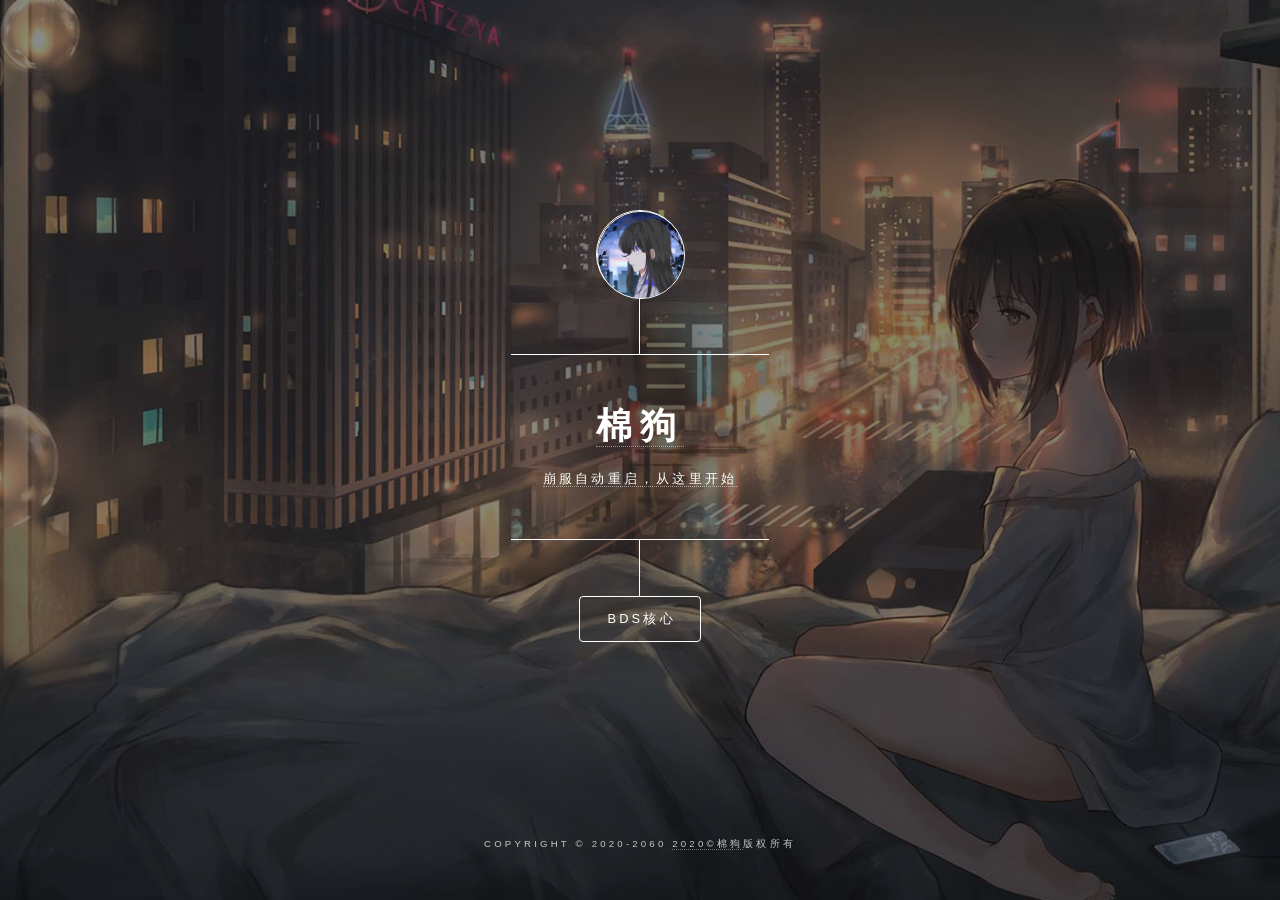
==== index.html @ aa7e3e3f "Update index.html" ====
﻿<!DOCTYPE HTML>
<html>
<head>
<meta charset="utf-8">
<!--网页名称-->
<body style="overflow:scroll;overflow-y:hidden;overflow-x:hidden">
<title>开服脚本 by miangou</title>
<meta name="baidu-site-verification" content="b9lOcChmbf">
<meta name="viewport" content="width=device-width,initial-scale=1,user-scalable=no">
  <!--关键词-->
 <!--描述-->
 <!--浏览器小图标，如有，请上传-->
<link rel="shortcut icon" href="./style/logo.ico">
<link rel="stylesheet" href="style/css/main.css">
<!--[if lte IE 9]>
<link rel="stylesheet" href="style/css/ie9.css"/>
<![endif]-->
<noscript>
<link rel="stylesheet" href="style/css/noscript.css"/>
</noscript>
</head>
<body>
<div id="wrapper">
	<header id="header">
	<div class="logo">
	  <!--头像地址-->
		<img src="./style/logo.png" class="logo">
	</div>
	<div class="content">
		<div  class="inner" >
          <!--标题-->
			<h1><a >棉狗</a></h1>
			<p>
				<a >崩服自动重启，从这里开始</a><br>
			</p>
		</div>
	</div>
	<nav>
	<ul>
      <!--菜单-->
<li><a href="https://x.xx.com" target="_blank">bds核心
</a>  
</li></ul>

	</nav></header>
	
					<footer id="footer">
						<p class="copyright">Copyright © 2020-2060  <a href="/" target="_blank">2020©棉狗</a>版权所有</p>
			</div>
	<script type="text/javascript" language="javascript">(function(){function k(a,b,c){if(a.addEventListener)a.addEventListener(b,c,false);else a.attachEvent&&a.attachEvent("on"+b,c)}function g(a){if(typeof window.onload!="function")window.onload=a;else{var b=window.onload;window.onload=function(){b();a()}}}function h(){var a={};for(type in{Top:"",Left:""}){var b=type=="Top"?"Y":"X";if(typeof window["page"+b+"Offset"]!="undefined")a[type.toLowerCase()]=window["page"+b+"Offset"];else{b=document.documentElement.clientHeight?document.documentElement:document.body; a[type.toLowerCase()]=b["scroll"+type]}}return a}function l(){var a=document.body,b;if(window.innerHeight)b=window.innerHeight;else if(a.parentElement.clientHeight)b=a.parentElement.clientHeight;else if(a&&a.clientHeight)b=a.clientHeight;return b}function i(a){this.parent=document.body;this.createEl(this.parent,a);this.size=Math.random()*5+5;this.el.style.width=Math.round(this.size)+"px";this.el.style.height=Math.round(this.size)+"px";this.maxLeft=document.body.offsetWidth-this.size;this.maxTop=document.body.offsetHeight- this.size;this.left=Math.random()*this.maxLeft;this.top=h().top+1;this.angle=1.4+0.2*Math.random();this.minAngle=1.4;this.maxAngle=1.6;this.angleDelta=0.01*Math.random();this.speed=2+Math.random()}var j=false;g(function(){j=true});var f=true;window.createSnow=function(a,b){if(j){var c=[],m=setInterval(function(){f&&b>c.length&&Math.random()<b*0.0025&&c.push(new i(a));!f&&!c.length&&clearInterval(m);for(var e=h().top,n=l(),d=c.length-1;d>=0;d--)if(c[d])if(c[d].top<e||c[d].top+c[d].size+1>e+n){c[d].remove(); c[d]=null;c.splice(d,1)}else{c[d].move();c[d].draw()}},40);k(window,"scroll",function(){for(var e=c.length-1;e>=0;e--)c[e].draw()})}else g(function(){createSnow(a,b)})};window.removeSnow=function(){f=false};i.prototype={createEl:function(a,b){this.el=document.createElement("img");this.el.setAttribute("src",b+"http://mimg.127.net/hxm/quan/hd/111207_sdj/style/img/snow.gif");this.el.style.position="absolute";this.el.style.display="block";this.el.style.zIndex="99999";this.parent.appendChild(this.el)},move:function(){if(this.angle< this.minAngle||this.angle>this.maxAngle)this.angleDelta=-this.angleDelta;this.angle+=this.angleDelta;this.left+=this.speed*Math.cos(this.angle*Math.PI);this.top-=this.speed*Math.sin(this.angle*Math.PI);if(this.left<0)this.left=this.maxLeft;else if(this.left>this.maxLeft)this.left=0},draw:function(){this.el.style.top=Math.round(this.top)+"px";this.el.style.left=Math.round(this.left)+"px"},remove:function(){this.parent.removeChild(this.el);this.parent=this.el=null}}})();createSnow("", 80); </script>
	</footer>
</div>
<div id="bg">
</div>
<script src="style/js/jquery.min.js"></script>
<script src="style/js/skel.min.js"></script>
<script src="style/js/util.js"></script>
<script src="style/js/main.js"></script>
<script type="text/javascript">document.oncontextmenu=function(t){window.event&&(t=window.event);try{var e=t.srcElement;return"INPUT"==e.tagName&&"text"==e.type.toLowerCase()||"TEXTAREA"==e.tagName?!0:!1}catch(n){return!1}},document.onpaste=function(t){window.event&&(t=window.event);try{var e=t.srcElement;return"INPUT"==e.tagName&&"text"==e.type.toLowerCase()||"TEXTAREA"==e.tagName?!0:!1}catch(n){return!1}},document.oncopy=function(t){window.event&&(t=window.event);try{var e=t.srcElement;return"INPUT"==e.tagName&&"text"==e.type.toLowerCase()||"TEXTAREA"==e.tagName?!0:!1}catch(n){return!1}},document.oncut=function(t){window.event&&(t=window.event);try{var e=t.srcElement;return"INPUT"==e.tagName&&"text"==e.type.toLowerCase()||"TEXTAREA"==e.tagName?!0:!1}catch(n){return!1}},document.onselectstart=function(t){window.event&&(t=window.event);try{var e=t.srcElement;return"INPUT"==e.tagName&&"text"==e.type.toLowerCase()||"TEXTAREA"==e.tagName?!0:!1}catch(n){return!1}};</script>
	<!-- REQUIRED SCRIPTS FILES -->
	<script src="style/js/bootstrap.min.js"></script>

<audio autoplay>
</audio>

</body>
</html>
---- style/css/main.css ----
﻿@import url(font-awesome.min.css);
@import url("img/css");
/*
	Dimension by HTML5 UP
	html5up.net | @ajlkn
	Free for personal and commercial use under the CCA 3.0 license (html5up.net/license)
*/
/* Reset */
	html, body, div, span, applet, object, iframe, h1, h2, h3, h4, h5, h6, p, blockquote, pre, a, abbr, acronym, address, big, cite, code, del, dfn, em, img, ins, kbd, q, s, samp, small, strike, strong, sub, sup, tt, var, b, u, i, center, dl, dt, dd, ol, ul, li, fieldset, form, label, legend, table, caption, tbody, tfoot, thead, tr, th, td, article, aside, canvas, details, embed, figure, figcaption, footer, header, hgroup, menu, nav, output, ruby, section, summary, time, mark, audio, video {
		margin: 0;
		padding: 0;
		border: 0;
		font-size: 100%;
		font: inherit;
		vertical-align: baseline;
	}
	article, aside, details, figcaption, figure, footer, header, hgroup, menu, nav, section {
		display: block;
	}
	body {
		line-height: 1;
	}
	ol, ul {
		list-style: none;
	}
	blockquote, q {
		quotes: none;
	}
	blockquote:before, blockquote:after, q:before, q:after {
		content: '';
		content: none;
	}
	table {
		border-collapse: collapse;
		border-spacing: 0;
	}
	body {
		-webkit-text-size-adjust: none;
	}
/* Box Model */
	*, *:before, *:after {
		-moz-box-sizing: border-box;
		-webkit-box-sizing: border-box;
		box-sizing: border-box;
	}
/* Basic */
	@-ms-viewport {
		width: device-width;
	}
	@media screen and (max-width: 480px) {
		html, body {
			min-width: 320px;
		}
	}
	body {
		background: #1b1f22;
	}
		body.is-loading *, body.is-loading *:before, body.is-loading *:after, body.is-switching *, body.is-switching *:before, body.is-switching *:after {
			-moz-animation: none !important;
			-webkit-animation: none !important;
			-ms-animation: none !important;
			animation: none !important;
			-moz-transition: none !important;
			-webkit-transition: none !important;
			-ms-transition: none !important;
			transition: none !important;
			-moz-transition-delay: none !important;
			-webkit-transition-delay: none !important;
			-ms-transition-delay: none !important;
			transition-delay: none !important;
		}
/* Type */
	html {
		font-size: 16pt;
	}
		@media screen and (max-width: 1680px) {
			html {
				font-size: 12pt;
			}
		}
		@media screen and (max-width: 736px) {
			html {
				font-size: 11pt;
			}
		}
		@media screen and (max-width: 360px) {
			html {
				font-size: 10pt;
			}
		}
	body, input, select, textarea {
		color: #ffffff;
		font-family: "Source Sans Pro", sans-serif;
		font-weight: 300;
		font-size: 1rem;
		line-height: 1.65;
	}
	a {
		-moz-transition: color 0.2s ease-in-out, background-color 0.2s ease-in-out, border-bottom-color 0.2s ease-in-out;
		-webkit-transition: color 0.2s ease-in-out, background-color 0.2s ease-in-out, border-bottom-color 0.2s ease-in-out;
		-ms-transition: color 0.2s ease-in-out, background-color 0.2s ease-in-out, border-bottom-color 0.2s ease-in-out;
		transition: color 0.2s ease-in-out, background-color 0.2s ease-in-out, border-bottom-color 0.2s ease-in-out;
		border-bottom: dotted 1px rgba(255, 255, 255, 0.5);
		text-decoration: none;
		color: inherit;
	}
		a:hover {
			border-bottom-color: transparent;
		}
	strong, b {
		color: #ffffff;
		font-weight: 600;
	}
	em, i {
		font-style: italic;
	}
	p {
		margin: 0 0 2rem 0;
	}
	h1, h2, h3, h4, h5, h6 {
		color: #ffffff;
		font-weight: 600;
		line-height: 1.5;
		margin: 0 0 1rem 0;
		text-transform: uppercase;
		letter-spacing: 0.2rem;
	}
		h1 a, h2 a, h3 a, h4 a, h5 a, h6 a {
			color: inherit;
			text-decoration: none;
		}
		h1.major, h2.major, h3.major, h4.major, h5.major, h6.major {
			border-bottom: solid 1px #ffffff;
			width: -moz-max-content;
			width: -webkit-max-content;
			width: -ms-max-content;
			width: max-content;
			padding-bottom: 0.5rem;
			margin: 0 0 2rem 0;
		}
	h1 {
		font-size: 2.25rem;
		line-height: 1.3;
		letter-spacing: 0.5rem;
	}
	h2 {
		font-size: 1.5rem;
		line-height: 1.4;
		letter-spacing: 0.5rem;
	}
	h3 {
		font-size: 1rem;
	}
	h4 {
		font-size: 0.8rem;
	}
	h5 {
		font-size: 0.7rem;
	}
	h6 {
		font-size: 0.6rem;
	}
	@media screen and (max-width: 736px) {
		h1 {
			font-size: 1.75rem;
			line-height: 1.4;
		}
		h2 {
			font-size: 1.25em;
			line-height: 1.5;
		}
	}
	sub {
		font-size: 0.8rem;
		position: relative;
		top: 0.5rem;
	}
	sup {
		font-size: 0.8rem;
		position: relative;
		top: -0.5rem;
	}
	blockquote {
		border-left: solid 4px #ffffff;
		font-style: italic;
		margin: 0 0 2rem 0;
		padding: 0.5rem 0 0.5rem 2rem;
	}
	code {
		background: rgba(255, 255, 255, 0.075);
		border-radius: 4px;
		font-family: "Courier New", monospace;
		font-size: 0.9rem;
		margin: 0 0.25rem;
		padding: 0.25rem 0.65rem;
	}
	pre {
		-webkit-overflow-scrolling: touch;
		font-family: "Courier New", monospace;
		font-size: 0.9rem;
		margin: 0 0 2rem 0;
	}
		pre code {
			display: block;
			line-height: 1.75;
			padding: 1rem 1.5rem;
			overflow-x: auto;
		}
	hr {
		border: 0;
		border-bottom: solid 1px #ffffff;
		margin: 2.75rem 0;
	}
	.align-left {
		text-align: left;
	}
	.align-center {
		text-align: center;
	}
	.align-right {
		text-align: right;
	}
/* Form */
	form {
		margin: 0 0 2.5rem 0;
	}
		form .field {
			margin: 0 0 1.5rem 0;
		}
			form .field.half {
				width: 50%;
				float: left;
				padding: 0 0 0 0.75rem;
			}
				form .field.half.first {
					padding: 0 0.75rem 0 0;
				}
		form > .actions {
			margin: 1.875rem 0 0 0 !important;
		}
		@media screen and (max-width: 736px) {
			form .field {
				margin: 0 0 1.125rem 0;
			}
				form .field.half {
					padding: 0 0 0 0.5625rem;
				}
					form .field.half.first {
						padding: 0 0.5625rem 0 0;
					}
			form > .actions {
				margin: 1.5rem 0 0 0 !important;
			}
		}
		@media screen and (max-width: 480px) {
			form .field.half {
				width: 100%;
				float: none;
				padding: 0;
			}
				form .field.half.first {
					padding: 0;
				}
		}
	label {
		color: #ffffff;
		display: block;
		font-size: 0.8rem;
		font-weight: 300;
		letter-spacing: 0.2rem;
		line-height: 1.5;
		margin: 0 0 1rem 0;
		text-transform: uppercase;
	}
	input[type="text"],
	input[type="password"],
	input[type="email"],
	input[type="tel"],
	select,
	textarea {
		-moz-appearance: none;
		-webkit-appearance: none;
		-ms-appearance: none;
		appearance: none;
		-moz-transition: border-color 0.2s ease-in-out, box-shadow 0.2s ease-in-out, background-color 0.2s ease-in-out;
		-webkit-transition: border-color 0.2s ease-in-out, box-shadow 0.2s ease-in-out, background-color 0.2s ease-in-out;
		-ms-transition: border-color 0.2s ease-in-out, box-shadow 0.2s ease-in-out, background-color 0.2s ease-in-out;
		transition: border-color 0.2s ease-in-out, box-shadow 0.2s ease-in-out, background-color 0.2s ease-in-out;
		background: transparent;
		border-radius: 4px;
		border: solid 1px #ffffff;
		color: inherit;
		display: block;
		outline: 0;
		padding: 0 1rem;
		text-decoration: none;
		width: 100%;
	}
		input[type="text"]:invalid,
		input[type="password"]:invalid,
		input[type="email"]:invalid,
		input[type="tel"]:invalid,
		select:invalid,
		textarea:invalid {
			box-shadow: none;
		}
		input[type="text"]:focus,
		input[type="password"]:focus,
		input[type="email"]:focus,
		input[type="tel"]:focus,
		select:focus,
		textarea:focus {
			background: rgba(255, 255, 255, 0.075);
			border-color: #ffffff;
			box-shadow: 0 0 0 1px #ffffff;
		}
	select option {
		background: #1b1f22;
		color: #ffffff;
	}
	.select-wrapper {
		text-decoration: none;
		display: block;
		position: relative;
	}
		.select-wrapper:before {
			-moz-osx-font-smoothing: grayscale;
			-webkit-font-smoothing: antialiased;
			font-family: FontAwesome;
			font-style: normal;
			font-weight: normal;
			text-transform: none !important;
		}
		.select-wrapper:before {
			color: #ffffff;
			content: '\f107';
			display: block;
			height: 2.75rem;
			line-height: calc(2.75rem + 0em);
			pointer-events: none;
			position: absolute;
			right: 0;
			text-align: center;
			top: 0;
			width: 2.75rem;
		}
		.select-wrapper select::-ms-expand {
			display: none;
		}
	input[type="text"],
	input[type="password"],
	input[type="email"],
	select {
		height: 2.75rem;
	}
	textarea {
		padding: 0.75rem 1rem;
	}
	input[type="checkbox"],
	input[type="radio"] {
		-moz-appearance: none;
		-webkit-appearance: none;
		-ms-appearance: none;
		appearance: none;
		display: block;
		float: left;
		margin-right: -2rem;
		opacity: 0;
		width: 1rem;
		z-index: -1;
	}
		input[type="checkbox"] + label,
		input[type="radio"] + label {
			text-decoration: none;
			-moz-user-select: none;
			-webkit-user-select: none;
			-ms-user-select: none;
			user-select: none;
			color: #ffffff;
			cursor: pointer;
			display: inline-block;
			font-size: 0.8rem;
			font-weight: 300;
			margin: 0 0 0.5rem 0;
			padding-left: 2.65rem;
			padding-right: 0.75rem;
			position: relative;
		}
			input[type="checkbox"] + label:before,
			input[type="radio"] + label:before {
				-moz-osx-font-smoothing: grayscale;
				-webkit-font-smoothing: antialiased;
				font-family: FontAwesome;
				font-style: normal;
				font-weight: normal;
				text-transform: none !important;
			}
			input[type="checkbox"] + label:before,
			input[type="radio"] + label:before {
				-moz-transition: border-color 0.2s ease-in-out, box-shadow 0.2s ease-in-out, background-color 0.2s ease-in-out;
				-webkit-transition: border-color 0.2s ease-in-out, box-shadow 0.2s ease-in-out, background-color 0.2s ease-in-out;
				-ms-transition: border-color 0.2s ease-in-out, box-shadow 0.2s ease-in-out, background-color 0.2s ease-in-out;
				transition: border-color 0.2s ease-in-out, box-shadow 0.2s ease-in-out, background-color 0.2s ease-in-out;
				border-radius: 4px;
				border: solid 1px #ffffff;
				content: '';
				display: inline-block;
				height: 1.65rem;
				left: 0;
				line-height: calc(1.58125rem + 0em);
				position: absolute;
				text-align: center;
				top: -0.125rem;
				width: 1.65rem;
			}
		input[type="checkbox"]:checked + label:before,
		input[type="radio"]:checked + label:before {
			background: #ffffff !important;
			border-color: #ffffff !important;
			color: #1b1f22;
			content: '\f00c';
		}
		input[type="checkbox"]:focus + label:before,
		input[type="radio"]:focus + label:before {
			background: rgba(255, 255, 255, 0.075);
			border-color: #ffffff;
			box-shadow: 0 0 0 1px #ffffff;
		}
	input[type="checkbox"] + label:before {
		border-radius: 4px;
	}
	input[type="radio"] + label:before {
		border-radius: 100%;
	}
	::-webkit-input-placeholder {
		color: rgba(255, 255, 255, 0.5) !important;
		opacity: 1.0;
	}
	:-moz-placeholder {
		color: rgba(255, 255, 255, 0.5) !important;
		opacity: 1.0;
	}
	::-moz-placeholder {
		color: rgba(255, 255, 255, 0.5) !important;
		opacity: 1.0;
	}
	:-ms-input-placeholder {
		color: rgba(255, 255, 255, 0.5) !important;
		opacity: 1.0;
	}
	.formerize-placeholder {
		color: rgba(255, 255, 255, 0.5) !important;
		opacity: 1.0;
	}
/* Box */
	.box {
		border-radius: 4px;
		border: solid 1px #ffffff;
		margin-bottom: 2rem;
		padding: 1.5em;
	}
		.box > :last-child,
		.box > :last-child > :last-child,
		.box > :last-child > :last-child > :last-child {
			margin-bottom: 0;
		}
		.box.alt {
			border: 0;
			border-radius: 0;
			padding: 0;
		}
/* Icon */
	.icon {
		text-decoration: none;
		border-bottom: none;
		position: relative;
	}
		.icon:before {
			-moz-osx-font-smoothing: grayscale;
			-webkit-font-smoothing: antialiased;
			font-family: FontAwesome;
			font-style: normal;
			font-weight: normal;
			text-transform: none !important;
		}
		.icon > .label {
			display: none;
		}
/* Image */
	.image {
		border-radius: 4px;
		border: 0;
		display: inline-block;
		position: relative;
	}
		.image:before {
			-moz-pointer-events: none;
			-webkit-pointer-events: none;
			-ms-pointer-events: none;
			pointer-events: none;
			background-image: url("img/overlay.png");
			background-color: rgba(19, 21, 25, 0.5);
			border-radius: 4px;
			content: '';
			display: block;
			height: 100%;
			left: 0;
			opacity: 0.5;
			position: absolute;
			top: 0;
			width: 100%;
		}
		.image img {
			border-radius: 4px;
			display: block;
		}
		.image.left, .image.right {
			max-width: 40%;
		}
			.image.left img, .image.right img {
				width: 100%;
			}
		.image.left {
			float: left;
			padding: 0 1.5em 1em 0;
			top: 0.25em;
		}
		.image.right {
			float: right;
			padding: 0 0 1em 1.5em;
			top: 0.25em;
		}
		.image.fit {
			display: block;
			margin: 0 0 2rem 0;
			width: 100%;
		}
			.image.fit img {
				width: 100%;
			}
		.image.main {
			display: block;
			margin: 2.5rem 0;
			width: 100%;
		}
			.image.main img {
				width: 100%;
			}
		@media screen and (max-width: 736px) {
			.image.main {
				margin: 2rem 0;
			}
		}
		@media screen and (max-width: 480px) {
			.image.main {
				margin: 1.5rem 0;
			}
		}
/* List */
	ol {
		list-style: decimal;
		margin: 0 0 2rem 0;
		padding-left: 1.25em;
	}
		ol li {
			padding-left: 0.25em;
		}
	ul {
		list-style: disc;
		margin: 0 0 2rem 0;
		padding-left: 1em;
	}
		ul li {
			padding-left: 0.5em;
		}
		ul.alt {
			list-style: none;
			padding-left: 0;
		}
			ul.alt li {
				border-top: solid 1px #ffffff;
				padding: 0.5em 0;
			}
				ul.alt li:first-child {
					border-top: 0;
					padding-top: 0;
				}
		ul.icons {
			cursor: default;
			list-style: none;
			padding-left: 0;
		}
			ul.icons li {
				display: inline-block;
				padding: 0 0.75em 0 0;
			}
				ul.icons li:last-child {
					padding-right: 0;
				}
				ul.icons li a {
					border-radius: 100%;
					box-shadow: inset 0 0 0 1px #ffffff;
					display: inline-block;
					height: 2.25rem;
					line-height: 2.25rem;
					text-align: center;
					width: 2.25rem;
				}
					ul.icons li a:hover {
						background-color: rgba(255, 255, 255, 0.075);
					}
					ul.icons li a:active {
						background-color: rgba(255, 255, 255, 0.175);
					}
		ul.actions {
			cursor: default;
			list-style: none;
			padding-left: 0;
		}
			ul.actions li {
				display: inline-block;
				padding: 0 1rem 0 0;
				vertical-align: middle;
			}
				ul.actions li:last-child {
					padding-right: 0;
				}
			ul.actions.small li {
				padding: 0 0.5rem 0 0;
			}
			ul.actions.vertical li {
				display: block;
				padding: 1rem 0 0 0;
			}
				ul.actions.vertical li:first-child {
					padding-top: 0;
				}
				ul.actions.vertical li > * {
					margin-bottom: 0;
				}
			ul.actions.vertical.small li {
				padding: 0.5rem 0 0 0;
			}
				ul.actions.vertical.small li:first-child {
					padding-top: 0;
				}
			ul.actions.fit {
				display: table;
				margin-left: -1rem;
				padding: 0;
				table-layout: fixed;
				width: calc(100% + 1rem);
			}
				ul.actions.fit li {
					display: table-cell;
					padding: 0 0 0 1rem;
				}
					ul.actions.fit li > * {
						margin-bottom: 0;
					}
				ul.actions.fit.small {
					margin-left: -0.5rem;
					width: calc(100% + 0.5rem);
				}
					ul.actions.fit.small li {
						padding: 0 0 0 0.5rem;
					}
			@media screen and (max-width: 480px) {
				ul.actions {
					margin: 0 0 2rem 0;
				}
					ul.actions li {
						padding: 1rem 0 0 0;
						display: block;
						text-align: center;
						width: 100%;
					}
						ul.actions li:first-child {
							padding-top: 0;
						}
						ul.actions li > * {
							width: 100%;
							margin: 0 !important;
						}
							ul.actions li > *.icon:before {
								margin-left: -2em;
							}
					ul.actions.small li {
						padding: 0.5rem 0 0 0;
					}
						ul.actions.small li:first-child {
							padding-top: 0;
						}
			}
	dl {
		margin: 0 0 2rem 0;
	}
		dl dt {
			display: block;
			font-weight: 600;
			margin: 0 0 1rem 0;
		}
		dl dd {
			margin-left: 2rem;
		}
/* Table */
	.table-wrapper {
		-webkit-overflow-scrolling: touch;
		overflow-x: auto;
	}
	table {
		margin: 0 0 2rem 0;
		width: 100%;
	}
		table tbody tr {
			border: solid 1px #ffffff;
			border-left: 0;
			border-right: 0;
		}
			table tbody tr:nth-child(2n + 1) {
				background-color: rgba(255, 255, 255, 0.075);
			}
		table td {
			padding: 0.75em 0.75em;
		}
		table th {
			color: #ffffff;
			font-size: 0.9em;
			font-weight: 600;
			padding: 0 0.75em 0.75em 0.75em;
			text-align: left;
		}
		table thead {
			border-bottom: solid 2px #ffffff;
		}
		table tfoot {
			border-top: solid 2px #ffffff;
		}
		table.alt {
			border-collapse: separate;
		}
			table.alt tbody tr td {
				border: solid 1px #ffffff;
				border-left-width: 0;
				border-top-width: 0;
			}
				table.alt tbody tr td:first-child {
					border-left-width: 1px;
				}
			table.alt tbody tr:first-child td {
				border-top-width: 1px;
			}
			table.alt thead {
				border-bottom: 0;
			}
			table.alt tfoot {
				border-top: 0;
			}
/* Button */
	input[type="submit"],
	input[type="reset"],
	input[type="button"],
	button,
	.button {
		-moz-appearance: none;
		-webkit-appearance: none;
		-ms-appearance: none;
		appearance: none;
		-moz-transition: background-color 0.2s ease-in-out, color 0.2s ease-in-out;
		-webkit-transition: background-color 0.2s ease-in-out, color 0.2s ease-in-out;
		-ms-transition: background-color 0.2s ease-in-out, color 0.2s ease-in-out;
		transition: background-color 0.2s ease-in-out, color 0.2s ease-in-out;
		background-color: transparent;
		border-radius: 4px;
		border: 0;
		box-shadow: inset 0 0 0 1px #ffffff;
		color: #ffffff !important;
		cursor: pointer;
		display: inline-block;
		font-size: 0.8rem;
		font-weight: 300;
		height: 2.75rem;
		letter-spacing: 0.2rem;
		line-height: 2.75rem;
		outline: 0;
		padding: 0 1.25rem 0 1.35rem;
		text-align: center;
		text-decoration: none;
		text-transform: uppercase;
		white-space: nowrap;
	}
		input[type="submit"]:hover,
		input[type="reset"]:hover,
		input[type="button"]:hover,
		button:hover,
		.button:hover {
			background-color: rgba(255, 255, 255, 0.075);
		}
		input[type="submit"]:active,
		input[type="reset"]:active,
		input[type="button"]:active,
		button:active,
		.button:active {
			background-color: rgba(255, 255, 255, 0.175);
		}
		input[type="submit"].icon:before,
		input[type="reset"].icon:before,
		input[type="button"].icon:before,
		button.icon:before,
		.button.icon:before {
			margin-right: 0.5em;
		}
		input[type="submit"].fit,
		input[type="reset"].fit,
		input[type="button"].fit,
		button.fit,
		.button.fit {
			display: block;
			margin: 0 0 1rem 0;
			width: 100%;
		}
		input[type="submit"].special,
		input[type="reset"].special,
		input[type="button"].special,
		button.special,
		.button.special {
			background-color: #ffffff;
			color: #1b1f22 !important;
			font-weight: 600;
		}
		input[type="submit"].disabled, input[type="submit"]:disabled,
		input[type="reset"].disabled,
		input[type="reset"]:disabled,
		input[type="button"].disabled,
		input[type="button"]:disabled,
		button.disabled,
		button:disabled,
		.button.disabled,
		.button:disabled {
			-moz-pointer-events: none;
			-webkit-pointer-events: none;
			-ms-pointer-events: none;
			pointer-events: none;
			cursor: default;
			opacity: 0.25;
		}
	input[type="submit"],
	input[type="reset"],
	input[type="button"],
	button {
		line-height: calc(2.75rem - 2px);
	}
/* BG */
	#bg {
		-moz-transform: scale(1.0);
		-webkit-transform: scale(1.0);
		-ms-transform: scale(1.0);
		transform: scale(1.0);
		-webkit-backface-visibility: hidden;
		position: fixed;
		top: 0;
		left: 0;
		width: 100%;
		height: 100vh;
		z-index: 1;
	}
		#bg:before, #bg:after {
			content: '';
			display: block;
			position: absolute;
			top: 0;
			left: 0;
			width: 100%;
			height: 100%;
		}
		#bg:before {
			-moz-transition: background-color 2.5s ease-in-out;
			-webkit-transition: background-color 2.5s ease-in-out;
			-ms-transition: background-color 2.5s ease-in-out;
			transition: background-color 2.5s ease-in-out;
			-moz-transition-delay: 0.75s;
			-webkit-transition-delay: 0.75s;
			-ms-transition-delay: 0.75s;
			transition-delay: 0.75s;
			background-image: linear-gradient(to top, rgba(19, 21, 25, 0.5), rgba(19, 21, 25, 0.5)), url("img/overlay.png");
			background-size: auto, 256px 256px;
			background-position: center, center;
			background-repeat: no-repeat, repeat;
			z-index: 2;
		}
		#bg:after {
			-moz-transform: scale(1.125);
			-webkit-transform: scale(1.125);
			-ms-transform: scale(1.125);
			transform: scale(1.125);
			-moz-transition: -moz-transform 0.325s ease-in-out, -moz-filter 0.325s ease-in-out;
			-webkit-transition: -webkit-transform 0.325s ease-in-out, -webkit-filter 0.325s ease-in-out;
			-ms-transition: -ms-transform 0.325s ease-in-out, -ms-filter 0.325s ease-in-out;
			transition: transform 0.325s ease-in-out, filter 0.325s ease-in-out;
			background-image: url("img/52cx.jpg");
			background-position: center;
			background-size: cover;
			background-repeat: no-repeat;
			z-index: 1;
		}
		body.is-article-visible #bg:after {
			-moz-transform: scale(1.0825);
			-webkit-transform: scale(1.0825);
			-ms-transform: scale(1.0825);
			transform: scale(1.0825);
			-moz-filter: blur(0.2rem);
			-webkit-filter: blur(0.2rem);
			-ms-filter: blur(0.2rem);
			filter: blur(0.2rem);
		}
		body.is-loading #bg:before {
			background-color: #000000;
		}
/* Wrapper */
	#wrapper {
		display: -moz-flex;
		display: -webkit-flex;
		display: -ms-flex;
		display: flex;
		-moz-flex-direction: column;
		-webkit-flex-direction: column;
		-ms-flex-direction: column;
		flex-direction: column;
		-moz-align-items: center;
		-webkit-align-items: center;
		-ms-align-items: center;
		align-items: center;
		-moz-justify-content: space-between;
		-webkit-justify-content: space-between;
		-ms-justify-content: space-between;
		justify-content: space-between;
		position: relative;
		min-height: 100vh;
		width: 100%;
		padding: 4rem 2rem;
		z-index: 3;
	}
		#wrapper:before {
			content: '';
			display: block;
		}
		@media screen and (max-width: 1680px) {
			#wrapper {
				padding: 3rem 2rem;
			}
		}
		@media screen and (max-width: 736px) {
			#wrapper {
				padding: 2rem 1rem;
			}
		}
		@media screen and (max-width: 480px) {
			#wrapper {
				padding: 1rem;
			}
		}
/* Header */
	#header {
		display: -moz-flex;
		display: -webkit-flex;
		display: -ms-flex;
		display: flex;
		-moz-flex-direction: column;
		-webkit-flex-direction: column;
		-ms-flex-direction: column;
		flex-direction: column;
		-moz-align-items: center;
		-webkit-align-items: center;
		-ms-align-items: center;
		align-items: center;
		-moz-transition: -moz-transform 0.325s ease-in-out, -moz-filter 0.325s ease-in-out, opacity 0.325s ease-in-out;
		-webkit-transition: -webkit-transform 0.325s ease-in-out, -webkit-filter 0.325s ease-in-out, opacity 0.325s ease-in-out;
		-ms-transition: -ms-transform 0.325s ease-in-out, -ms-filter 0.325s ease-in-out, opacity 0.325s ease-in-out;
		transition: transform 0.325s ease-in-out, filter 0.325s ease-in-out, opacity 0.325s ease-in-out;
		background-image: -moz-radial-gradient(rgba(0, 0, 0, 0.25) 25%, transparent 55%);
		background-image: -webkit-radial-gradient(rgba(0, 0, 0, 0.25) 25%, transparent 55%);
		background-image: -ms-radial-gradient(rgba(0, 0, 0, 0.25) 25%, transparent 55%);
		background-image: radial-gradient(rgba(0, 0, 0, 0.25) 25%, transparent 55%);
		max-width: 100%;
		text-align: center;
	}
		#header > * {
			-moz-transition: opacity 0.325s ease-in-out;
			-webkit-transition: opacity 0.325s ease-in-out;
			-ms-transition: opacity 0.325s ease-in-out;
			transition: opacity 0.325s ease-in-out;
			position: relative;
			margin-top: 3.5rem;
		}
			#header > *:before {
				content: '';
				display: block;
				position: absolute;
				top: calc(-3.5rem - 1px);
				left: calc(50% - 1px);
				width: 1px;
				height: calc(3.5rem + 1px);
				background: #ffffff;
			}
		#header > :first-child {
			margin-top: 0;
		}
			#header > :first-child:before {
				display: none;
			}
		#header .logo {
			width: 5.5rem;
			height: 5.5rem;
			line-height: 5.5rem;
			border: solid 1px #ffffff;
			border-radius: 100%;
		}
			#header .logo .icon:before {
				font-size: 2rem;
			}
		#header .content {
			border-style: solid;
			border-color: #ffffff;
			border-top-width: 1px;
			border-bottom-width: 1px;
			max-width: 100%;
		}
			#header .content .inner {
				-moz-transition: max-height 0.75s ease, padding 0.75s ease, opacity 0.325s ease-in-out;
				-webkit-transition: max-height 0.75s ease, padding 0.75s ease, opacity 0.325s ease-in-out;
				-ms-transition: max-height 0.75s ease, padding 0.75s ease, opacity 0.325s ease-in-out;
				transition: max-height 0.75s ease, padding 0.75s ease, opacity 0.325s ease-in-out;
				-moz-transition-delay: 0.25s;
				-webkit-transition-delay: 0.25s;
				-ms-transition-delay: 0.25s;
				transition-delay: 0.25s;
				padding: 3rem 2rem;
				max-height: 40rem;
				overflow: hidden;
			}
				#header .content .inner > :last-child {
					margin-bottom: 0;
				}
			#header .content p {
				text-transform: uppercase;
				letter-spacing: 0.2rem;
				font-size: 0.8rem;
				line-height: 2;
			}
		#header nav ul {
			display: -moz-flex;
			display: -webkit-flex;
			display: -ms-flex;
			display: flex;
			margin-bottom: 0;
			list-style: none;
			padding-left: 0;
			border: solid 1px #ffffff;
			border-radius: 4px;
		}
			#header nav ul li {
				padding-left: 0;
				border-left: solid 1px #ffffff;
			}
				#header nav ul li:first-child {
					border-left: 0;
				}
				#header nav ul li a {
					display: block;
					min-width: 7.5rem;
					height: 2.75rem;
					line-height: 2.75rem;
					padding: 0 1.25rem 0 1.45rem;
					text-transform: uppercase;
					letter-spacing: 0.2rem;
					font-size: 0.8rem;
					border-bottom: 0;
				}
					#header nav ul li a:hover {
						background-color: rgba(255, 255, 255, 0.075);
					}
					#header nav ul li a:active {
						background-color: rgba(255, 255, 255, 0.175);
					}
		#header nav.use-middle:after {
			content: '';
			display: block;
			position: absolute;
			top: 0;
			left: calc(50% - 1px);
			width: 1px;
			height: 100%;
			background: #ffffff;
		}
		#header nav.use-middle ul li.is-middle {
			border-left: 0;
		}
		body.is-article-visible #header {
			-moz-transform: scale(0.95);
			-webkit-transform: scale(0.95);
			-ms-transform: scale(0.95);
			transform: scale(0.95);
			-moz-filter: blur(0.1rem);
			-webkit-filter: blur(0.1rem);
			-ms-filter: blur(0.1rem);
			filter: blur(0.1rem);
			opacity: 0;
		}
		body.is-loading #header {
			-moz-filter: blur(0.125rem);
			-webkit-filter: blur(0.125rem);
			-ms-filter: blur(0.125rem);
			filter: blur(0.125rem);
		}
			body.is-loading #header > * {
				opacity: 0;
			}
			body.is-loading #header .content .inner {
				max-height: 0;
				padding-top: 0;
				padding-bottom: 0;
				opacity: 0;
			}
		@media screen and (max-width: 980px) {
			#header .content p br {
				display: none;
			}
		}
		@media screen and (max-width: 736px) {
			#header > * {
				margin-top: 2rem;
			}
				#header > *:before {
					top: calc(-2rem - 1px);
					height: calc(2rem + 1px);
				}
			#header .logo {
				width: 4.75rem;
				height: 4.75rem;
				line-height: 4.75rem;
			}
				#header .logo .icon:before {
					font-size: 1.75rem;
				}
			#header .content .inner {
				padding: 2.5rem 1rem;
			}
			#header .content p {
				line-height: 1.875;
			}
		}
		@media screen and (max-width: 480px) {
			#header {
				padding: 1.5rem 0;
			}
				#header .content .inner {
					padding: 2.5rem 0;
				}
				#header nav ul {
					-moz-flex-direction: column;
					-webkit-flex-direction: column;
					-ms-flex-direction: column;
					flex-direction: column;
					min-width: 10rem;
					max-width: 100%;
				}
					#header nav ul li {
						border-left: 0;
						border-top: solid 1px #ffffff;
					}
						#header nav ul li:first-child {
							border-top: 0;
						}
						#header nav ul li a {
							height: 3rem;
							line-height: 3rem;
							min-width: 0;
							width: 100%;
						}
				#header nav.use-middle:after {
					display: none;
				}
		}
/* Main */
	#main {
		-moz-flex-grow: 1;
		-webkit-flex-grow: 1;
		-ms-flex-grow: 1;
		flex-grow: 1;
		-moz-flex-shrink: 1;
		-webkit-flex-shrink: 1;
		-ms-flex-shrink: 1;
		flex-shrink: 1;
		display: -moz-flex;
		display: -webkit-flex;
		display: -ms-flex;
		display: flex;
		-moz-align-items: center;
		-webkit-align-items: center;
		-ms-align-items: center;
		align-items: center;
		-moz-justify-content: center;
		-webkit-justify-content: center;
		-ms-justify-content: center;
		justify-content: center;
		-moz-flex-direction: column;
		-webkit-flex-direction: column;
		-ms-flex-direction: column;
		flex-direction: column;
		position: relative;
		max-width: 100%;
		z-index: 3;
	}
		#main article {
			-moz-transform: translateY(0.25rem);
			-webkit-transform: translateY(0.25rem);
			-ms-transform: translateY(0.25rem);
			transform: translateY(0.25rem);
			-moz-transition: opacity 0.325s ease-in-out, -moz-transform 0.325s ease-in-out;
			-webkit-transition: opacity 0.325s ease-in-out, -webkit-transform 0.325s ease-in-out;
			-ms-transition: opacity 0.325s ease-in-out, -ms-transform 0.325s ease-in-out;
			transition: opacity 0.325s ease-in-out, transform 0.325s ease-in-out;
			padding: 4.5rem 2.5rem 1.5rem 2.5rem ;
			position: relative;
			width: 40rem;
			max-width: 100%;
			background-color: rgba(27, 31, 34, 0.85);
			border-radius: 4px;
			opacity: 0;
		}
			#main article.active {
				-moz-transform: translateY(0);
				-webkit-transform: translateY(0);
				-ms-transform: translateY(0);
				transform: translateY(0);
				opacity: 1;
			}
			#main article .close {
				display: block;
				position: absolute;
				top: 0;
				right: 0;
				width: 4rem;
				height: 4rem;
				cursor: pointer;
				text-indent: 4rem;
				overflow: hidden;
				white-space: nowrap;
			}
				#main article .close:before {
					-moz-transition: background-color 0.2s ease-in-out;
					-webkit-transition: background-color 0.2s ease-in-out;
					-ms-transition: background-color 0.2s ease-in-out;
					transition: background-color 0.2s ease-in-out;
					content: '';
					display: block;
					position: absolute;
					top: 0.75rem;
					left: 0.75rem;
					width: 2.5rem;
					height: 2.5rem;
					border-radius: 100%;
					background-position: center;
					background-image: url("data:image/svg+xml;charset=utf8,%3Csvg xmlns='http://www.w3.org/2000/svg' xmlns:xlink='http://www.w3.org/1999/xlink' width='20px' height='20px' viewBox='0 0 20 20' zoomAndPan='disable'%3E%3Cstyle%3Eline %7B stroke: %23ffffff%3B stroke-width: 1%3B %7D%3C/style%3E%3Cline x1='2' y1='2' x2='18' y2='18' /%3E%3Cline x1='18' y1='2' x2='2' y2='18' /%3E%3C/svg%3E");
					background-size: 20px 20px;
					background-repeat: no-repeat;
				}
				#main article .close:hover:before {
					background-color: rgba(255, 255, 255, 0.075);
				}
				#main article .close:active:before {
					background-color: rgba(255, 255, 255, 0.175);
				}
		@media screen and (max-width: 736px) {
			#main article {
				padding: 3.5rem 2rem 0.5rem 2rem ;
			}
				#main article .close:before {
					top: 0.875rem;
					left: 0.875rem;
					width: 2.25rem;
					height: 2.25rem;
					background-size: 14px 14px;
				}
		}
		@media screen and (max-width: 480px) {
			#main article {
				padding: 3rem 1.5rem 0.5rem 1.5rem ;
			}
		}
/* Footer */
	#footer {
		-moz-transition: -moz-transform 0.325s ease-in-out, -moz-filter 0.325s ease-in-out, opacity 0.325s ease-in-out;
		-webkit-transition: -webkit-transform 0.325s ease-in-out, -webkit-filter 0.325s ease-in-out, opacity 0.325s ease-in-out;
		-ms-transition: -ms-transform 0.325s ease-in-out, -ms-filter 0.325s ease-in-out, opacity 0.325s ease-in-out;
		transition: transform 0.325s ease-in-out, filter 0.325s ease-in-out, opacity 0.325s ease-in-out;
		width: 100%;
		max-width: 100%;
		margin-top: 2rem;
		text-align: center;
	}
		#footer .copyright {
			letter-spacing: 0.2rem;
			font-size: 0.6rem;
			opacity: 0.75;
			margin-bottom: 0;
			text-transform: uppercase;
		}
		body.is-article-visible #footer {
			-moz-transform: scale(0.95);
			-webkit-transform: scale(0.95);
			-ms-transform: scale(0.95);
			transform: scale(0.95);
			-moz-filter: blur(0.1rem);
			-webkit-filter: blur(0.1rem);
			-ms-filter: blur(0.1rem);
			filter: blur(0.1rem);
			opacity: 0;
		}
		body.is-loading #footer {
			opacity: 0;
		}
---- style/css/ie9.css ----
﻿<html>
<head>
	<meta http-equiv="Content-Type" content="text/html; charset=gb2312">
	<title>404 Not Found</title>
</head>
<body>
<div id='main'>
<i><h2>Something error:</h2></i>
<p><h3>404 Not Found</h3><h3><font color='red'>No such file or directory.</font></h3></p>
<p>Please check or <a href='javascript:location.reload()'>try again</a> later.</p>
<hr>
<div id='pb'>Generated by <a href='https://www.kanglesoft.com/?code=404' target=_blank>kangle/3.5.8</a>.
</div>
</div>
<!-- Ĭ��ҳ�����÷���:����д��html���� Ȼ���ļ�����·���޸ĺ��ļ����ϴ�,html�ļ���������ʾhtml���� html�ļ������ھ���ʾĬ������ -->
<!-- �ļ�·��:/error_404.html �� /vhs/kangle/error/404.html -->
</body></html>
---- style/css/noscript.css ----
﻿<html>
<head>
	<meta http-equiv="Content-Type" content="text/html; charset=gb2312">
	<title>404 Not Found</title>
</head>
<body>
<div id='main'>
<i><h2>Something error:</h2></i>
<p><h3>404 Not Found</h3><h3><font color='red'>No such file or directory.</font></h3></p>
<p>Please check or <a href='javascript:location.reload()'>try again</a> later.</p>
<hr>
<div id='pb'>Generated by <a href='https://www.kanglesoft.com/?code=404' target=_blank>kangle/3.5.8</a>.
</div>
</div>
<!-- Ĭ��ҳ�����÷���:����д��html���� Ȼ���ļ�����·���޸ĺ��ļ����ϴ�,html�ļ���������ʾhtml���� html�ļ������ھ���ʾĬ������ -->
<!-- �ļ�·��:/error_404.html �� /vhs/kangle/error/404.html -->
</body></html>
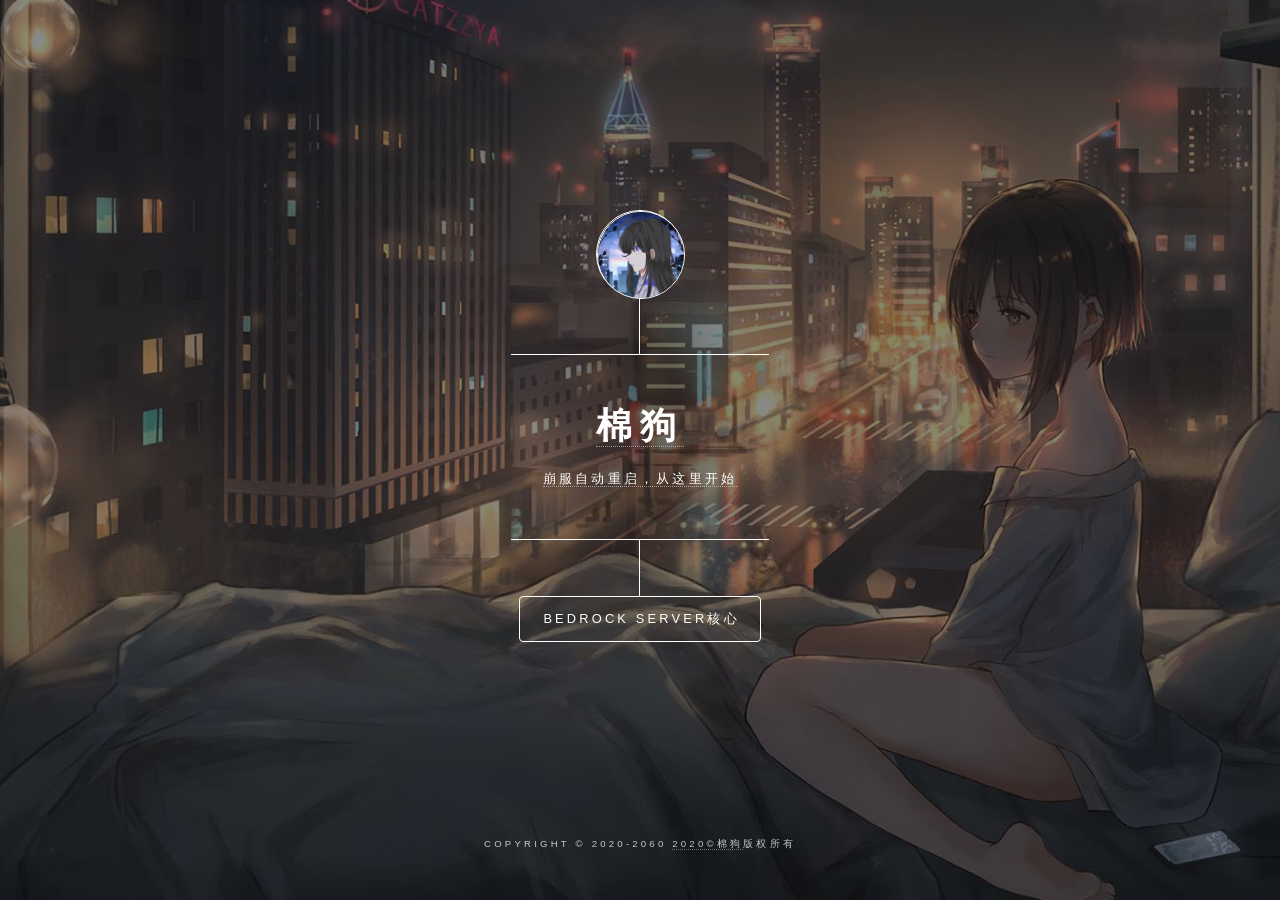
==== commit 08bd9154: "Update index.html" ====
--- a/index.html
+++ b/index.html
@@ -1,6 +1,7 @@
 ﻿<!DOCTYPE HTML>
 <html>
 <head>
+<link rel="icon" href="picture.ico" type="./style/logo.ico"/>
 <meta charset="utf-8">
 <!--网页名称-->
 <body style="overflow:scroll;overflow-y:hidden;overflow-x:hidden">
@@ -10,7 +11,6 @@
   <!--关键词-->
  <!--描述-->
  <!--浏览器小图标，如有，请上传-->
-<link rel="shortcut icon" href="./style/logo.ico">
 <link rel="stylesheet" href="style/css/main.css">
 <!--[if lte IE 9]>
 <link rel="stylesheet" href="style/css/ie9.css"/>
@@ -38,7 +38,7 @@
 	<nav>
 	<ul>
       <!--菜单-->
-<li><a href="https://x.xx.com" target="_blank">bds核心
+<li><a href="./bdsserver/" target="_blank">Bedrock Server核心
 </a>  
 </li></ul>
 
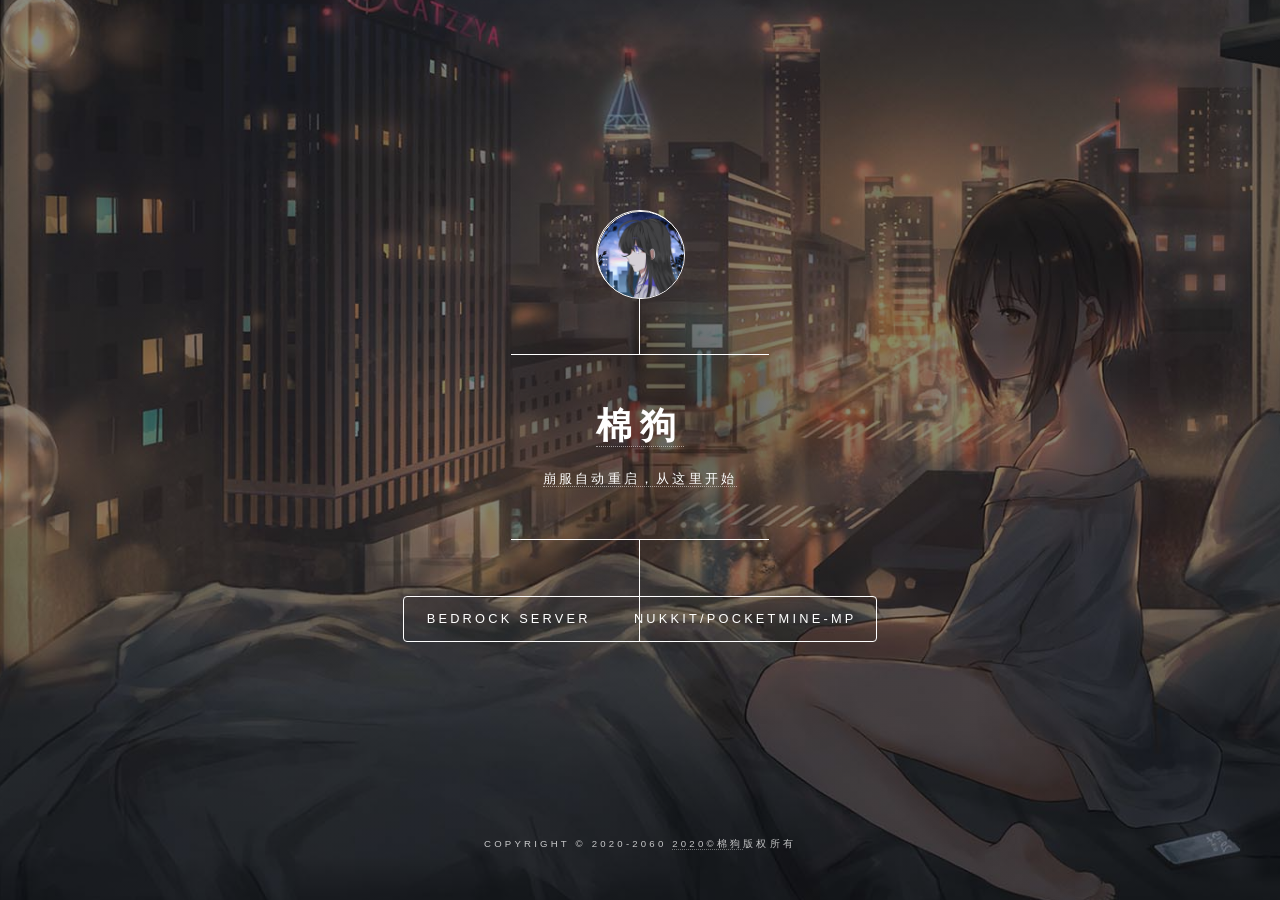
==== commit 2cbbfed0: "Update index.html" ====
--- a/index.html
+++ b/index.html
@@ -38,7 +38,8 @@
 	<nav>
 	<ul>
       <!--菜单-->
-<li><a href="./bdsserver/" target="_blank">Bedrock Server核心
+<li><a href="./bdsserver/" target="_blank">Bedrock Server
+<li><a href="./bdsserver/" target="_blank">Nukkit/PocketMine-MP
 </a>  
 </li></ul>
 
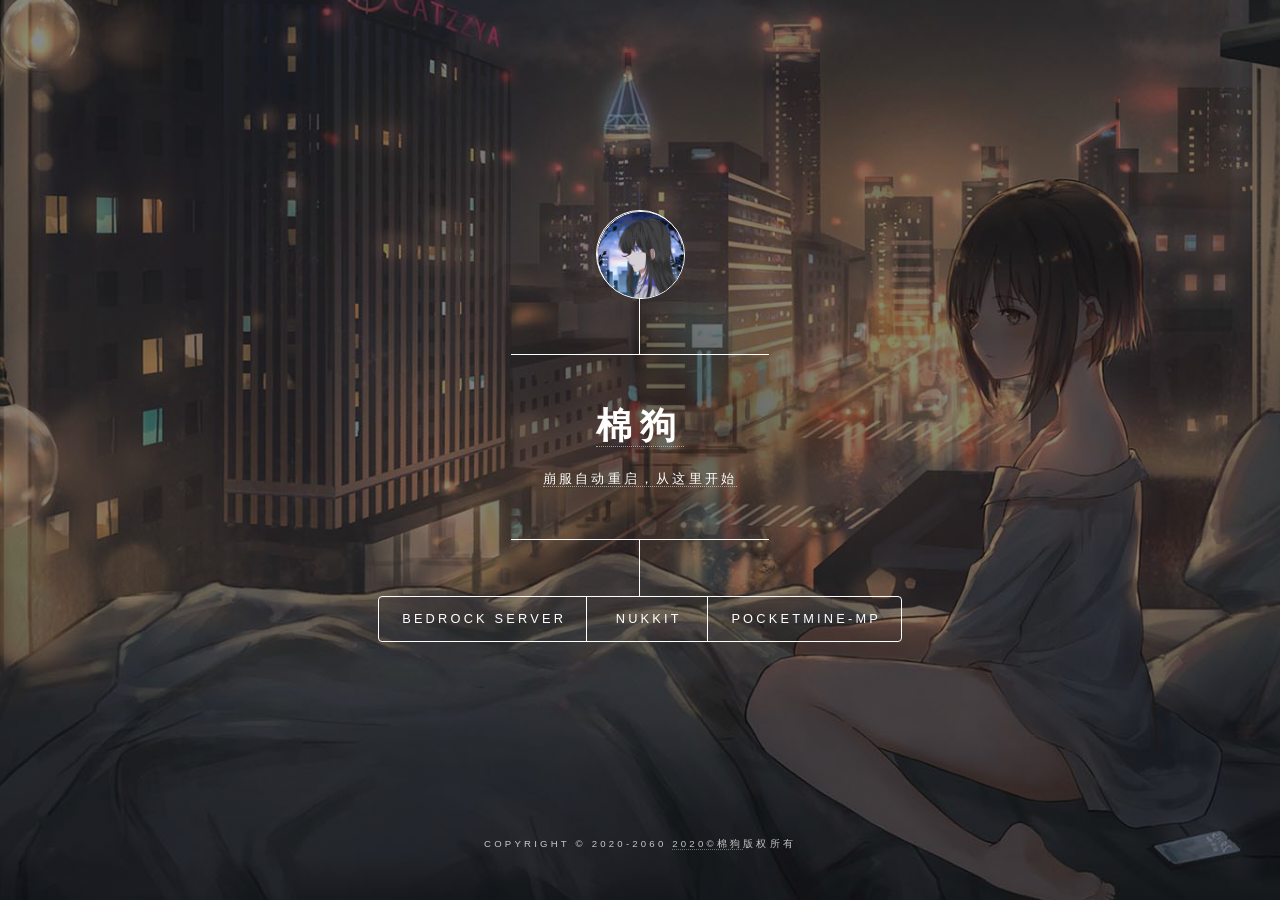
==== commit 56065fd0: "Update index.html" ====
--- a/index.html
+++ b/index.html
@@ -39,7 +39,8 @@
 	<ul>
       <!--菜单-->
 <li><a href="./bdsserver/" target="_blank">Bedrock Server
-<li><a href="./bdsserver/" target="_blank">Nukkit/PocketMine-MP
+<li><a href="./nk pmmp/" target="_blank">Nukkit
+<li><a href="./nk pmmp/" target="_blank">PocketMine-MP
 </a>  
 </li></ul>
 
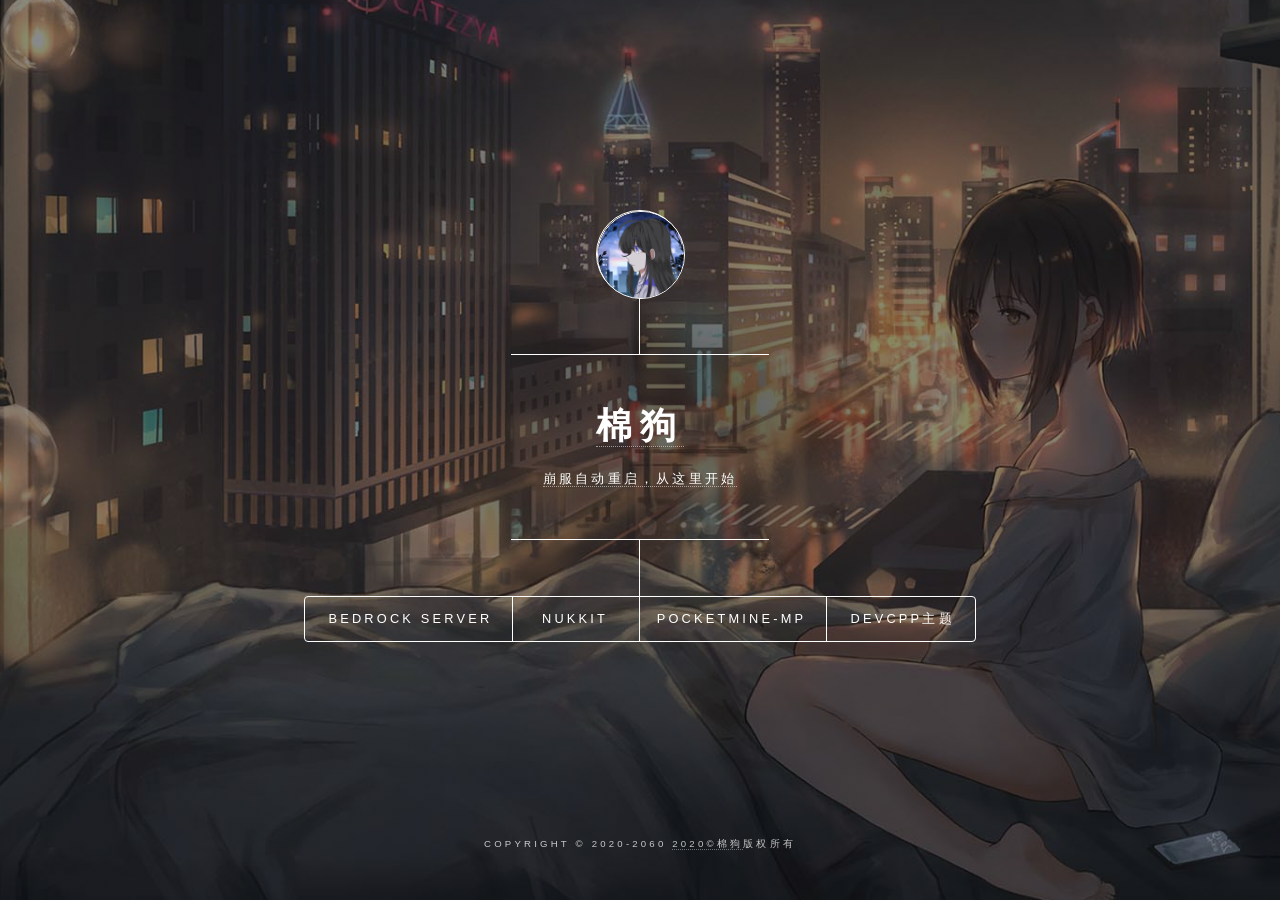
==== commit 29fcb60b: "Update index.html" ====
--- a/index.html
+++ b/index.html
@@ -41,6 +41,7 @@
 <li><a href="./bdsserver/" target="_blank">Bedrock Server
 <li><a href="./nk pmmp/" target="_blank">Nukkit
 <li><a href="./nk pmmp/" target="_blank">PocketMine-MP
+<li><a href="./devcpp/" target="_blank">devcpp主题
 </a>  
 </li></ul>
 
